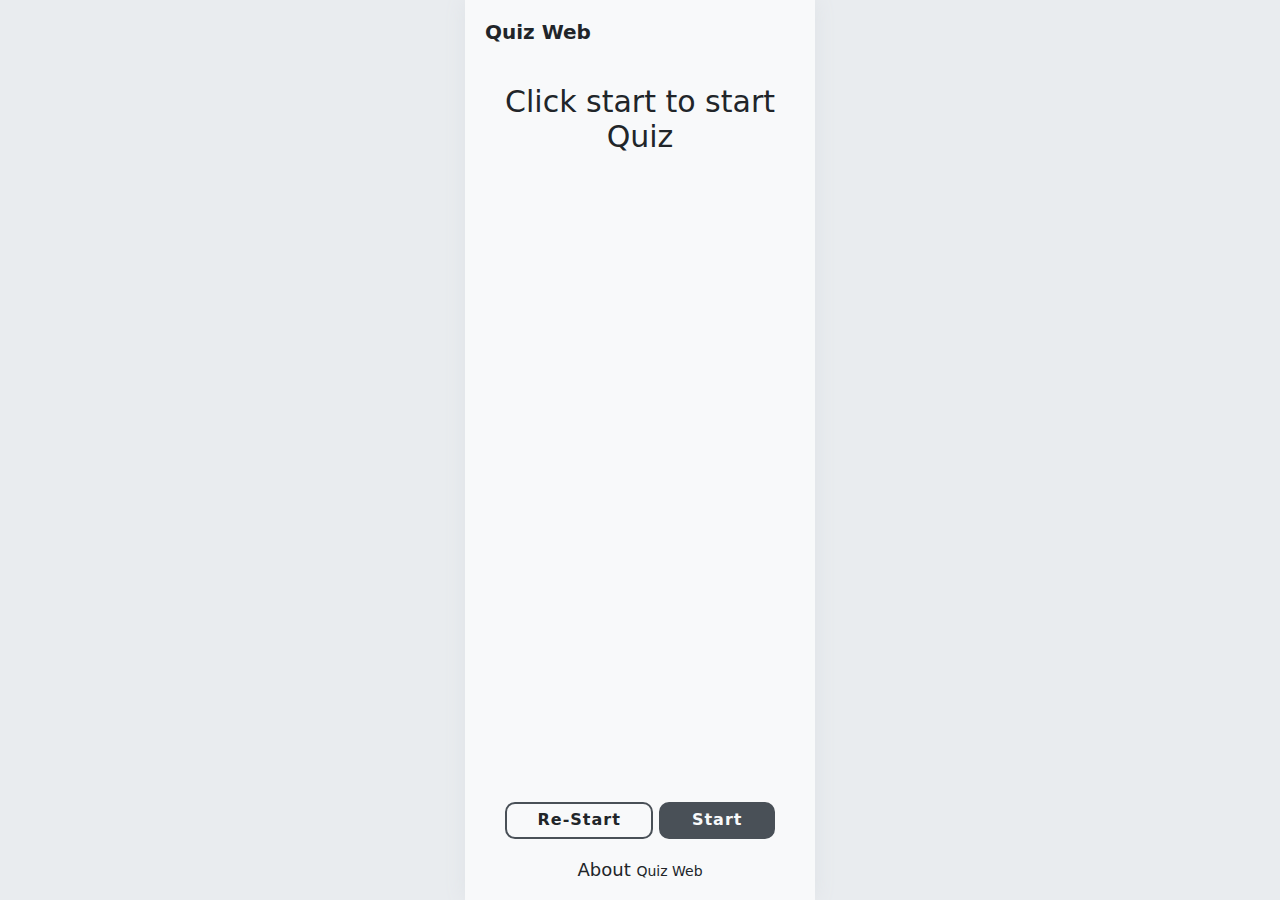
==== index.html @ 8c9b1e70 "Merge pull request #20 from Darkking1098/main" ====
<!DOCTYPE html>
<html lang="en" data-theme="light">

<head>
    <meta charset="UTF-8">
    <meta http-equiv="X-UA-Compatible" content="IE=edge">
    <meta name="viewport" content="width=device-width, initial-scale=1.0">
    <title>Document</title>
<style>
    html {
        --system_font: system-ui, -apple-system;
        font-size: 62.5%;
        height: 100%;
        font-family: var(--system_font);
    }

    * {
        margin: 0;
        padding: 0;
        box-sizing: border-box;
        font-family: inherit;
    }

    img {
        object-fit: cover;
    }

    img,
    canvas {
        display: block;
    }

    body {
        display: flex;
        flex-direction: column;
        min-height: 100%;
        background: var(--primary);
        font-size: 1.6rem;
    }

    body>main {
        flex-grow: 1;
    }

    a {
        text-decoration: none;
        color: inherit;
    }

    h1 {
        font-weight: 500;
        font-size: max(32px, calc(1.9em + 0.6vw));
    }

    h2 {
        font-weight: 500;
        font-size: max(26px, calc(1.6em + 0.4vw));
    }

    h3 {
        font-weight: 500;
        font-size: max(22px, calc(1.3em + 0.3vw));
    }

    h4 {
        font-weight: 500;
        font-size: max(18px, calc(1.1em + 0.2vw));
    }

    h5 {
        font-weight: 500;
        font-size: 1em;
    }

    h6 {
        font-weight: 500;
        font-size: 14px;
    }

    .rflex {
        display: flex;
        flex-direction: row;
    }

    .rflexw {
        display: flex;
        flex-direction: row;
        flex-wrap: wrap;
    }

    .rflexr {
        display: flex;
        flex-direction: row-reverse;
    }

    .rflexrw {
        display: flex;
        flex-direction: row-reverse;
    }

    .cflex {
        display: flex;
        flex-direction: column;
    }

    .cflexw {
        display: flex;
        flex-direction: column;
    }

    .cflexr {
        flex-direction: column-reverse;
    }

    .cflexrw {
        flex-direction: column-reverse;
    }

    .jcs {
        justify-content: start;
    }

    .jce {
        justify-content: end;
    }

    .jcc {
        justify-content: center;
    }

    .jcsb {
        justify-content: space-between;
    }

    .jcsa {
        justify-content: space-around;
    }

    .jcse {
        justify-content: space-evenly;
    }

    .ais {
        align-items: start;
    }

    .aie {
        align-items: end;
    }

    .aic {
        align-items: center;
    }

    .ass {
        align-self: start;
    }

    .ase {
        align-self: end;
    }

    .asc {
        align-self: center;
    }

    .asst {
        align-self: stretch;
    }

    .pos-abs {
        position: absolute;
    }

    .pos-rel {
        position: relative;
    }

    .pos-fix {
        position: fixed;
    }

    .pos-sti {
        position: sticky;
    }

    .btn {
        position: relative;
        font-size: 1.6rem;
        line-height: 1.3;
        text-transform: capitalize;
        letter-spacing: 1px;
        font-weight: 600;
        cursor: pointer;
        padding: 6px 24px;
        border: 3px solid transparent;
        background: none;
        user-select: none;
        outline: none;
    }

    :root {
        --primary: rgba(233, 236, 239, 1);
        --secondary: rgba(248, 249, 250, 1);
        --prime_text: rgba(33, 37, 41, 1);
        --sec_text: rgba(73, 80, 87, 1);
        --panel_shadow: rgba(222, 226, 230, 1);
    }

    :root[data-theme="dark"] {
        --primary: rgba(33, 37, 41, 1);
        --secondary: rgba(52, 58, 64, 1);
        --prime_text: #dee2e6;
        --sec_text: #616a74;
        --panel_shadow: rgba(33, 37, 41, 1);
    }

    body {
        align-items: center;
        justify-content: center;
    }

    main {
        display: flex;
        flex-direction: column;
        height: 100%;
        width: min(350px, 100%);
        box-shadow: 0 0 20px 0 var(--panel_shadow);
        padding: 20px;
        background: var(--secondary);
        color: var(--prime_text);
    }

    main .header .brand {
        font-size: 2rem;
        font-weight: 600;
    }

    main .footer .btn_group {
        display: flex;
        flex-direction: row;
        margin-bottom: 20px;
        padding-inline: 20px;
    }

    main .footer .btn_group .btn {
        flex-grow: 1;
        color: var(--prime_text);
        border-radius: 10px;
        border: 2px solid var(--sec_text);
        transition: all 0.4s;
    }

    main .footer .btn_group .btn.full {
        color: var(--secondary);
        background: var(--sec_text);
    }

    main .footer .btn_group .btn.full:hover {
        color: var(--primary);
        background: var(--prime_text);
    }

    main .footer .btn_group .btn:not(:first-child) {
        margin-left: 6px;
    }

    main .footer .btn_group .btn:hover {
        color: var(--secondary);
        background: var(--sec_text);
    }

    main .footer h6 {
        text-align: center;
    }

    main .footer h6 .brand {
        font-size: 1.8rem;
    }

    main .container {
        flex-grow: 1;
        padding: 40px 20px;
    }

    main .container #intro {
        font-size: 3rem;
        text-align: center;
        margin-block: auto;
    }

    main .container #intro.hide {
        display: none;
    }

    main .container #question {
        padding-block: 30px;
    }

    main .container #answers .answer {
        font-weight: 600;
        padding: 10px 20px;
        background: var(--primary);
        margin-block: 8px;
        border-radius: 7px;
        transition: all 0.4s;
        outline: 3px solid rgba(45, 143, 0, 0.01);
    }

    main .container #answers .answer:hover {
        color: var(--primary);
        background: var(--sec_text);
        cursor: pointer;
    }

    main .container #answers .answer.active {
        color: var(--primary);
        background: var(--sec_text);
    }

    main .container #answers .answer.wrong {
        background: rgba(231, 2, 2, 1);
        outline: 3px solid rgba(231, 2, 2, 0.5);
    }

    main .container #answers .answer.right {
        color: var(--primary);
        background: rgba(45, 143, 0, 1);
        outline: 3px solid rgba(45, 143, 0, 0.5);
    }
</style>
</head>

<body>
    <main>
        <div class="header">
            <a class="brand" href="">Quiz Web</a>
        </div>
        <div class="container">
            <h1 id="intro">
                Click start to start Quiz
            </h1>
            <div id="question">
            </div>
            <div id="answers">
            </div>
        </div>
        <div class="footer">
            <div class="btn_group">
                <button id="restart" class="btn">Re-start</button>
                <button id="start" class="btn full">Start</button>
            </div>
            <h6><a class="brand" href="">About </a>Quiz Web</h6>
        </div>
    </main>
    <script src="./js/grapple.js"></script>
    <script>
        let score = 0;
            let qn = 0;
            const restart = $("#restart");
            const start = $("#start");
            const questions = [
                {
                    question: "What is the capital of France?",
                    answers: ["Paris", "Madrid", "Rome"],
                    correctAnswer: "Paris",
                },
                {
                    question: "What is the largest planet in our solar system?",
                    answers: ["Jupiter", "Saturn", "Neptune"],
                    correctAnswer: "Jupiter",
                },
                {
                    question: "What is the smallest country in the world?",
                    answers: ["Monaco", "Vatican City", "San Marino"],
                    correctAnswer: "Vatican City",
                },
                {
                    question: "Where is MMDU located in India?",
                    answers: ["Chandigah", "Delhi", "Mullana"],
                    correctAnswer: "Mullana",
                },
                {
                    question: "What is the full meaning of BCA as a course in MMDU?",
                    answers: [
                        "Bachelor of Computer Applications",
                        "Bachelor of Cardiac Arrest",
                        "Bachelor of Computer Science",
                    ],
                    correctAnswer: "Bachelor of Computer Applications",
                },
                {
                    question: "Who is the head of the BCA department?",
                    answers: ["Vivek Bhatnagar", "Gautam Kumar", "Dr Rattan"],
                    correctAnswer: "Vivek Bhatnagar",
                },
            ];

            restart.onclick = startQuiz;
            start.onclick = startQuiz;

            function startQuiz() {
                score = 0;
                qn = 0;
                $("#intro").addClass("hide");
                show_question();
            }
            function show_question() {
                $("#question").innerText = questions[qn]["question"];
                $("#answers").innerHTML = "";
                questions[qn]["answers"].forEach((element) => {
                    $("#answers").append(
                        `<div class="answer" onclick="answer(this)">${element}</div>`
                    );
                });
            }
            function answer(node) {
                let answer = node.innerText;
                node.addClass("active");
                if (answer == questions[qn]["correctAnswer"]) {
                    score++;
                    node.addClass("right");
                } else {
                    node.addClass("wrong");
                }
                qn++;
                setTimeout(() => {
                    if (qn == questions.length) {
                        $("#question").innerText = "";
                        $("#answers").innerHTML = "";
                        $("#intro").innerText = score + "/" + qn + "\nCorrect";
                        $("#intro").removeClass("hide");
                    } else {
                        show_question();
                    }
                }, 1000);
            }
    </script>
</body>

</html>
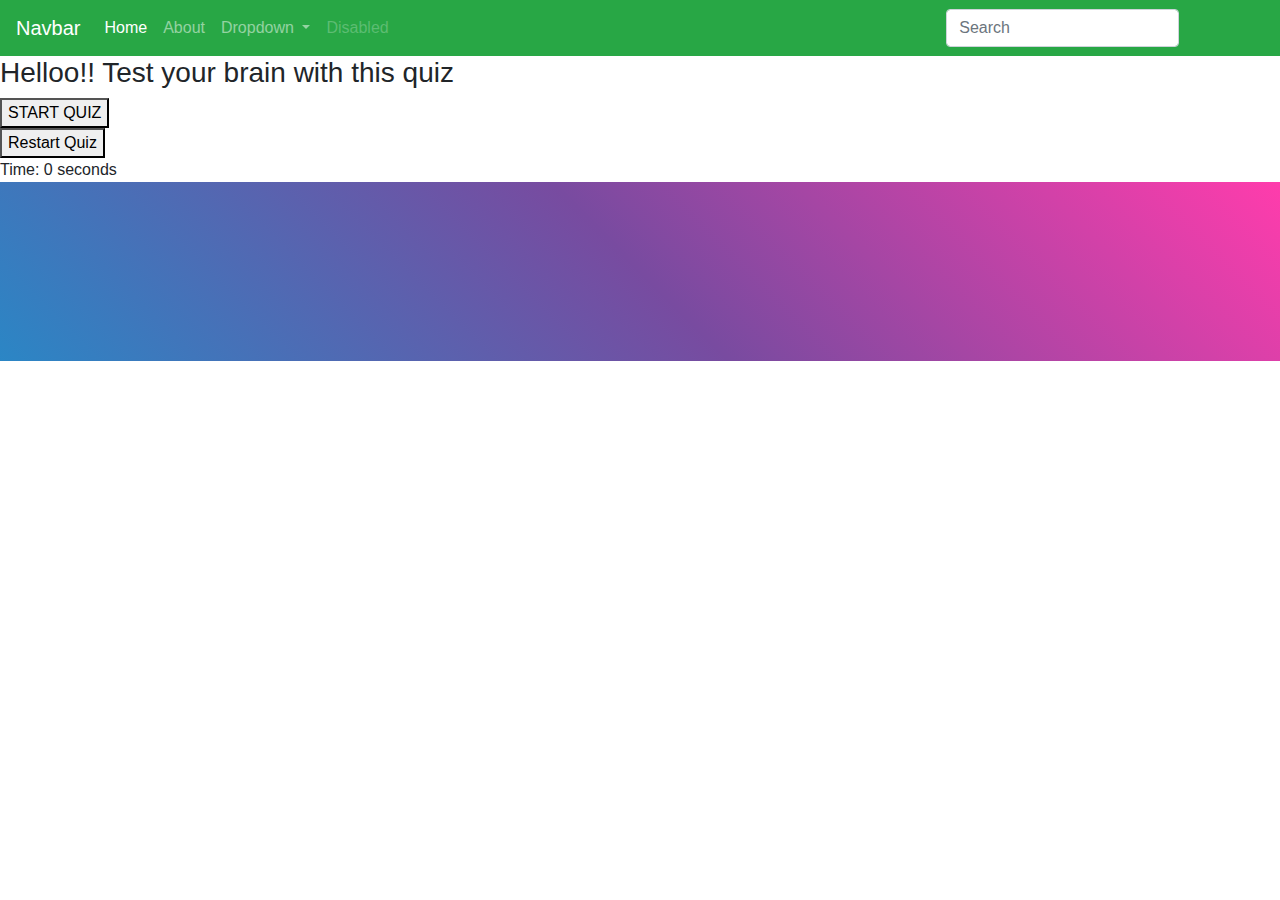
==== commit 61c78a42: "reverted to previous version" ====
--- a/index.html
+++ b/index.html
@@ -1,441 +1,166 @@
 <!DOCTYPE html>
-<html lang="en" data-theme="light">
-
+<html>
+  <head>
+    <meta charset="UTF-8">
+    <meta name="viewport" content="width=device-width, initial-scale=1.0">
+    <title>Quiz-Application</title>
+    <!-- Vanila CSS Link -->
+    <link rel="stylesheet" href="./assets/quiz.css">
+    <!-- Bootstrap CSS link -->
+    <link rel="stylesheet" href="https://cdn.jsdelivr.net/npm/bootstrap@4.0.0/dist/css/bootstrap.min.css" integrity="sha384-Gn5384xqQ1aoWXA+058RXPxPg6fy4IWvTNh0E263XmFcJlSAwiGgFAW/dAiS6JXm" crossorigin="anonymous">
+    <!-- css for footer -->
+    <link rel="stylesheet" href="https://stackpath.bootstrapcdn.com/bootstrap/4.5.2/css/bootstrap.min.css">
+ 
 <head>
-    <meta charset="UTF-8">
-    <meta http-equiv="X-UA-Compatible" content="IE=edge">
-    <meta name="viewport" content="width=device-width, initial-scale=1.0">
-    <title>Document</title>
-<style>
-    html {
-        --system_font: system-ui, -apple-system;
-        font-size: 62.5%;
-        height: 100%;
-        font-family: var(--system_font);
-    }
-
-    * {
-        margin: 0;
-        padding: 0;
-        box-sizing: border-box;
-        font-family: inherit;
-    }
-
-    img {
-        object-fit: cover;
-    }
-
-    img,
-    canvas {
-        display: block;
-    }
-
-    body {
-        display: flex;
-        flex-direction: column;
-        min-height: 100%;
-        background: var(--primary);
-        font-size: 1.6rem;
-    }
-
-    body>main {
-        flex-grow: 1;
-    }
-
-    a {
-        text-decoration: none;
-        color: inherit;
-    }
-
-    h1 {
-        font-weight: 500;
-        font-size: max(32px, calc(1.9em + 0.6vw));
-    }
-
-    h2 {
-        font-weight: 500;
-        font-size: max(26px, calc(1.6em + 0.4vw));
-    }
-
-    h3 {
-        font-weight: 500;
-        font-size: max(22px, calc(1.3em + 0.3vw));
-    }
-
-    h4 {
-        font-weight: 500;
-        font-size: max(18px, calc(1.1em + 0.2vw));
-    }
-
-    h5 {
-        font-weight: 500;
-        font-size: 1em;
-    }
-
-    h6 {
-        font-weight: 500;
-        font-size: 14px;
-    }
-
-    .rflex {
-        display: flex;
-        flex-direction: row;
-    }
-
-    .rflexw {
-        display: flex;
-        flex-direction: row;
-        flex-wrap: wrap;
-    }
-
-    .rflexr {
-        display: flex;
-        flex-direction: row-reverse;
-    }
-
-    .rflexrw {
-        display: flex;
-        flex-direction: row-reverse;
-    }
-
-    .cflex {
-        display: flex;
-        flex-direction: column;
-    }
-
-    .cflexw {
-        display: flex;
-        flex-direction: column;
-    }
-
-    .cflexr {
-        flex-direction: column-reverse;
-    }
-
-    .cflexrw {
-        flex-direction: column-reverse;
-    }
-
-    .jcs {
-        justify-content: start;
-    }
-
-    .jce {
-        justify-content: end;
-    }
-
-    .jcc {
-        justify-content: center;
-    }
-
-    .jcsb {
-        justify-content: space-between;
-    }
-
-    .jcsa {
-        justify-content: space-around;
-    }
-
-    .jcse {
-        justify-content: space-evenly;
-    }
-
-    .ais {
-        align-items: start;
-    }
-
-    .aie {
-        align-items: end;
-    }
-
-    .aic {
-        align-items: center;
-    }
-
-    .ass {
-        align-self: start;
-    }
-
-    .ase {
-        align-self: end;
-    }
-
-    .asc {
-        align-self: center;
-    }
-
-    .asst {
-        align-self: stretch;
-    }
-
-    .pos-abs {
-        position: absolute;
-    }
-
-    .pos-rel {
-        position: relative;
-    }
-
-    .pos-fix {
-        position: fixed;
-    }
-
-    .pos-sti {
-        position: sticky;
-    }
-
-    .btn {
-        position: relative;
-        font-size: 1.6rem;
-        line-height: 1.3;
-        text-transform: capitalize;
-        letter-spacing: 1px;
-        font-weight: 600;
-        cursor: pointer;
-        padding: 6px 24px;
-        border: 3px solid transparent;
-        background: none;
-        user-select: none;
-        outline: none;
-    }
-
-    :root {
-        --primary: rgba(233, 236, 239, 1);
-        --secondary: rgba(248, 249, 250, 1);
-        --prime_text: rgba(33, 37, 41, 1);
-        --sec_text: rgba(73, 80, 87, 1);
-        --panel_shadow: rgba(222, 226, 230, 1);
-    }
-
-    :root[data-theme="dark"] {
-        --primary: rgba(33, 37, 41, 1);
-        --secondary: rgba(52, 58, 64, 1);
-        --prime_text: #dee2e6;
-        --sec_text: #616a74;
-        --panel_shadow: rgba(33, 37, 41, 1);
-    }
-
-    body {
-        align-items: center;
-        justify-content: center;
-    }
-
-    main {
-        display: flex;
-        flex-direction: column;
-        height: 100%;
-        width: min(350px, 100%);
-        box-shadow: 0 0 20px 0 var(--panel_shadow);
-        padding: 20px;
-        background: var(--secondary);
-        color: var(--prime_text);
-    }
-
-    main .header .brand {
-        font-size: 2rem;
-        font-weight: 600;
-    }
-
-    main .footer .btn_group {
-        display: flex;
-        flex-direction: row;
-        margin-bottom: 20px;
-        padding-inline: 20px;
-    }
-
-    main .footer .btn_group .btn {
-        flex-grow: 1;
-        color: var(--prime_text);
-        border-radius: 10px;
-        border: 2px solid var(--sec_text);
-        transition: all 0.4s;
-    }
-
-    main .footer .btn_group .btn.full {
-        color: var(--secondary);
-        background: var(--sec_text);
-    }
-
-    main .footer .btn_group .btn.full:hover {
-        color: var(--primary);
-        background: var(--prime_text);
-    }
-
-    main .footer .btn_group .btn:not(:first-child) {
-        margin-left: 6px;
-    }
-
-    main .footer .btn_group .btn:hover {
-        color: var(--secondary);
-        background: var(--sec_text);
-    }
-
-    main .footer h6 {
-        text-align: center;
-    }
-
-    main .footer h6 .brand {
-        font-size: 1.8rem;
-    }
-
-    main .container {
-        flex-grow: 1;
-        padding: 40px 20px;
-    }
-
-    main .container #intro {
-        font-size: 3rem;
-        text-align: center;
-        margin-block: auto;
-    }
-
-    main .container #intro.hide {
-        display: none;
-    }
-
-    main .container #question {
-        padding-block: 30px;
-    }
-
-    main .container #answers .answer {
-        font-weight: 600;
-        padding: 10px 20px;
-        background: var(--primary);
-        margin-block: 8px;
-        border-radius: 7px;
-        transition: all 0.4s;
-        outline: 3px solid rgba(45, 143, 0, 0.01);
-    }
-
-    main .container #answers .answer:hover {
-        color: var(--primary);
-        background: var(--sec_text);
-        cursor: pointer;
-    }
-
-    main .container #answers .answer.active {
-        color: var(--primary);
-        background: var(--sec_text);
-    }
-
-    main .container #answers .answer.wrong {
-        background: rgba(231, 2, 2, 1);
-        outline: 3px solid rgba(231, 2, 2, 0.5);
-    }
-
-    main .container #answers .answer.right {
-        color: var(--primary);
-        background: rgba(45, 143, 0, 1);
-        outline: 3px solid rgba(45, 143, 0, 0.5);
-    }
-</style>
+   <!-- javascript plugins for footer -->
+<script src="https://code.jquery.com/jquery-3.5.1.slim.min.js"></script>
+<script src="https://cdn.jsdelivr.net/npm/popper.js@1.16.1/dist/umd/popper.min.js"></script>
+<script src="https://stackpath.bootstrapcdn.com/bootstrap/4.5.2/js/bootstrap.min.js"></script>
 </head>
 
-<body>
-    <main>
-        <div class="header">
-            <a class="brand" href="">Quiz Web</a>
+  <body>
+    <header>
+      <!-- navbar -->
+        <nav class="navbar navbar-expand-lg navbar-dark bg-success">
+          <a class="navbar-brand" href="#">Navbar</a>
+          <button class="navbar-toggler" type="button" data-toggle="collapse" data-target="#navbarSupportedContent" aria-controls="navbarSupportedContent" aria-expanded="false" aria-label="Toggle navigation">
+            <span class="navbar-toggler-icon"></span>
+          </button>
+        
+          <div class="collapse navbar-collapse" id="navbarSupportedContent">
+            <ul class="navbar-nav mr-auto">
+              <li class="nav-item active">
+                <a class="nav-link" href="#">Home <span class="sr-only">(current)</span></a>
+              </li>
+              <li class="nav-item">
+                <a class="nav-link" href="./about.html">About</a>
+              </li>
+              <li class="nav-item dropdown">
+                <a class="nav-link dropdown-toggle" href="#" id="navbarDropdown" role="button" data-toggle="dropdown" aria-haspopup="true" aria-expanded="false">
+                  Dropdown
+                </a>
+                <div class="dropdown-menu" aria-labelledby="navbarDropdown">
+                  <a class="dropdown-item" href="#">Action</a>
+                  <a class="dropdown-item" href="#">Another action</a>
+                  <div class="dropdown-divider"></div>
+                  <a class="dropdown-item" href="#">Something else here</a>
+                </div>
+              </li>
+              <li class="nav-item">
+                <a class="nav-link disabled" href="#">Disabled</a>
+              </li>
+            </ul>
+            <form class="form-inline my-2 my-lg-0">
+              <input class="form-control mr-sm-2" type="search" placeholder="Search" aria-label="Search">
+              <button class="btn btn-outline-success my-2 my-sm-0" type="submit">Search</button>
+            </form>
+          </div>
+        </nav>
         </div>
-        <div class="container">
-            <h1 id="intro">
-                Click start to start Quiz
-            </h1>
-            <div id="question">
+      
+    </header>
+    
+    <h3 id="welcome-message">Helloo!! Test your brain with this quiz</h3>
+
+    
+
+    <!-- Inserting the link container -->
+    <div id="quiz-container"></div>
+
+    <!-- Start Quiz Button -->
+    <button id="start-quiz-button">START QUIZ</button>
+
+    <!-- Adding Restart Button -->
+    <div>
+      <button id="restart-button">Restart Quiz</button>
+    </div>
+
+    <!-- Adding a timer to quiz -->
+    <div id="timer">Time: <span id="time-remaining">0</span> seconds</div>
+
+    <!-- vanila javascript Link -->
+    <script src="./assets/quiz.js"></script>
+    <!-- Bootstrap Javascript, Jquery and popper.js Link -->
+    
+  
+    <!--Structuring the footer -->
+      <div>
+        <footer class="bg-dark-1">
+          <section id="footer" class="py-5">
+          
+            <div class="container text-center">
+              <a href="#" class="twitter"></a>
+              <a href="linkedin.com/in/damiennsoh" class="linkedin"></a>
+              <a href="https://www.facebook.com/damien.nsoh.5" class="facebook"></a>
+              <a href="#" class="skype"></a>
+              <a href="#" class="flickr"></a>
+              <!-- <h6 class="m-0 mt-4 text-center text-white text-capitalize">Copyright &copy; 2020 designed by W3schoolweb</h6> -->
             </div>
-            <div id="answers">
-            </div>
-        </div>
-        <div class="footer">
-            <div class="btn_group">
-                <button id="restart" class="btn">Re-start</button>
-                <button id="start" class="btn full">Start</button>
-            </div>
-            <h6><a class="brand" href="">About </a>Quiz Web</h6>
-        </div>
-    </main>
-    <script src="./js/grapple.js"></script>
-    <script>
-        let score = 0;
-            let qn = 0;
-            const restart = $("#restart");
-            const start = $("#start");
-            const questions = [
-                {
-                    question: "What is the capital of France?",
-                    answers: ["Paris", "Madrid", "Rome"],
-                    correctAnswer: "Paris",
-                },
-                {
-                    question: "What is the largest planet in our solar system?",
-                    answers: ["Jupiter", "Saturn", "Neptune"],
-                    correctAnswer: "Jupiter",
-                },
-                {
-                    question: "What is the smallest country in the world?",
-                    answers: ["Monaco", "Vatican City", "San Marino"],
-                    correctAnswer: "Vatican City",
-                },
-                {
-                    question: "Where is MMDU located in India?",
-                    answers: ["Chandigah", "Delhi", "Mullana"],
-                    correctAnswer: "Mullana",
-                },
-                {
-                    question: "What is the full meaning of BCA as a course in MMDU?",
-                    answers: [
-                        "Bachelor of Computer Applications",
-                        "Bachelor of Cardiac Arrest",
-                        "Bachelor of Computer Science",
-                    ],
-                    correctAnswer: "Bachelor of Computer Applications",
-                },
-                {
-                    question: "Who is the head of the BCA department?",
-                    answers: ["Vivek Bhatnagar", "Gautam Kumar", "Dr Rattan"],
-                    correctAnswer: "Vivek Bhatnagar",
-                },
-            ];
+            </section>
+          
+      </div>
 
-            restart.onclick = startQuiz;
-            start.onclick = startQuiz;
+      <!-- styling the footer -->
+      <style>
+        #footer .twitter {
+          background-image: url(http://manstyle.coralixthemes.com/dark/img/dark/icons/footer-icons.png);
+          background-repeat: no-repeat;
+          background-position: 0 0;
+        }
+        #footer .linkedin {
+          background-image: url(http://manstyle.coralixthemes.com/dark/img/dark/icons/footer-icons.png);
+          background-repeat: no-repeat;
+          background-position: -78px 0;
+        }
+        #footer .facebook {
+          background-image: url(http://manstyle.coralixthemes.com/dark/img/dark/icons/footer-icons.png);
+          background-repeat: no-repeat;
+          background-position: -233px 0;
+        }
+        #footer .skype {
+          background-image: url(http://manstyle.coralixthemes.com/dark/img/dark/icons/footer-icons.png);
+          background-repeat: no-repeat;
+          background-position: -156px 0;
+        }
+        #footer .flickr {
+          background-image: url(http://manstyle.coralixthemes.com/dark/img/dark/icons/footer-icons.png);
+          background-repeat: no-repeat;
+          background-position: -310px 0;
+        }
+        #footer a {
+          height: 56px;
+          width: 56px;
+          display: inline-block;
+          margin: 10px;
+          
+        }
+        #footer a:hover {
+          transition: all 0.3s ease-out;
+          -webkit-transition: all 0.3s ease-out;
+        }
+        #footer .twitter:hover {
+          background-position: 0 -56px;
+        }
+        #footer .facebook:hover {
+          background-position: -233px -56px;
+        }
+        #footer .skype:hover {
+          background-position: -156px -56px;
+        }
+        #footer .linkedin:hover {
+          background-position: -78px -56px;
+        }
+        #footer .flickr:hover {
+          background-position: -310px -56px;
+        }
+        .bg-dark-1{
+          background-color: #FF3CAC;
+        background-image: linear-gradient(225deg, #FF3CAC 0%, #784BA0 50%, #2B86C5 100%);
+        }
+          </style>
+        
+      </footer>
 
-            function startQuiz() {
-                score = 0;
-                qn = 0;
-                $("#intro").addClass("hide");
-                show_question();
-            }
-            function show_question() {
-                $("#question").innerText = questions[qn]["question"];
-                $("#answers").innerHTML = "";
-                questions[qn]["answers"].forEach((element) => {
-                    $("#answers").append(
-                        `<div class="answer" onclick="answer(this)">${element}</div>`
-                    );
-                });
-            }
-            function answer(node) {
-                let answer = node.innerText;
-                node.addClass("active");
-                if (answer == questions[qn]["correctAnswer"]) {
-                    score++;
-                    node.addClass("right");
-                } else {
-                    node.addClass("wrong");
-                }
-                qn++;
-                setTimeout(() => {
-                    if (qn == questions.length) {
-                        $("#question").innerText = "";
-                        $("#answers").innerHTML = "";
-                        $("#intro").innerText = score + "/" + qn + "\nCorrect";
-                        $("#intro").removeClass("hide");
-                    } else {
-                        show_question();
-                    }
-                }, 1000);
-            }
-    </script>
-</body>
-
+    
+  </body>
 </html>
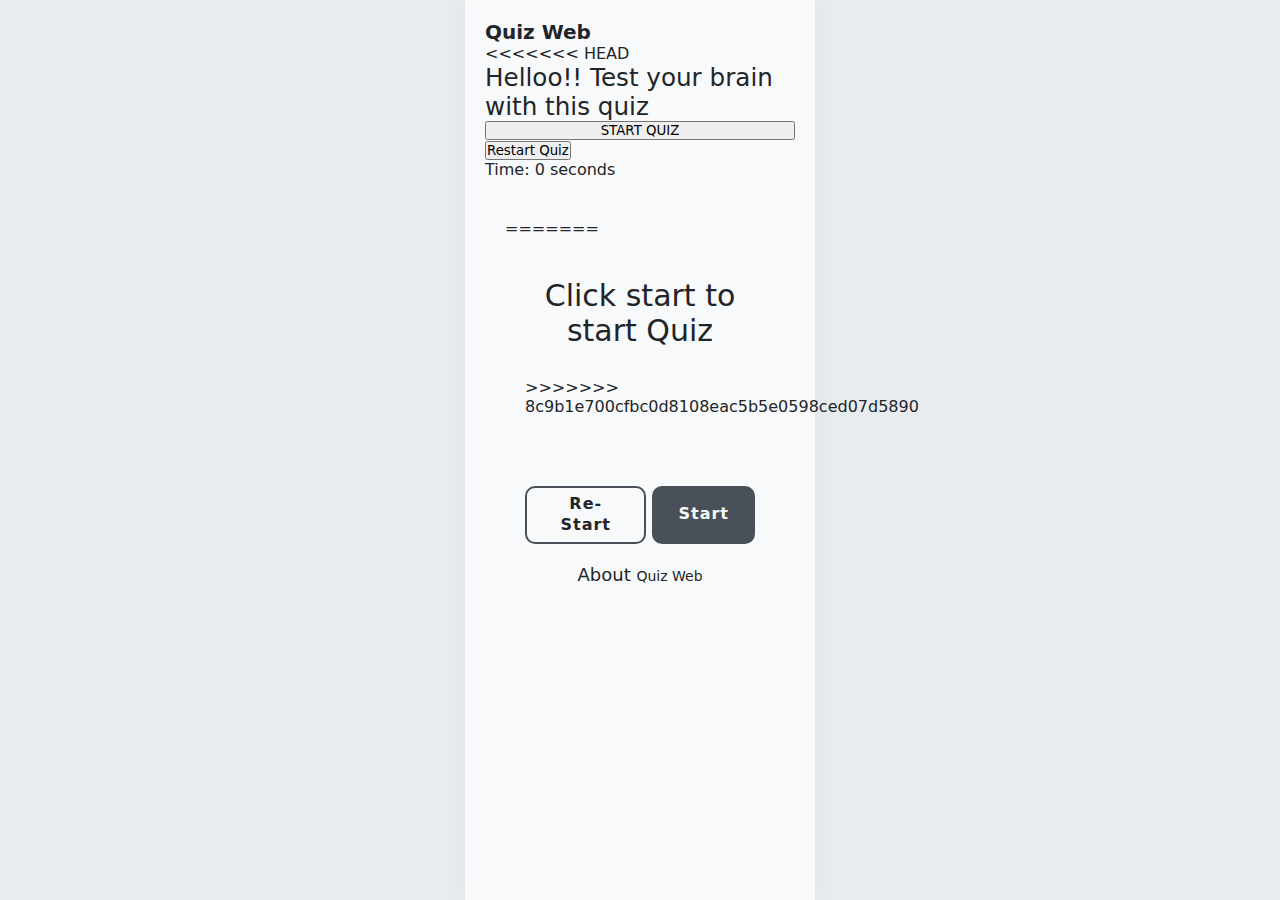
==== commit 48cb16eb: "updated the local repo" ====
--- a/index.html
+++ b/index.html
@@ -1,62 +1,342 @@
 <!DOCTYPE html>
-<html>
-  <head>
+<html lang="en" data-theme="light">
+
+<head>
     <meta charset="UTF-8">
+    <meta http-equiv="X-UA-Compatible" content="IE=edge">
     <meta name="viewport" content="width=device-width, initial-scale=1.0">
-    <title>Quiz-Application</title>
-    <!-- Vanila CSS Link -->
-    <link rel="stylesheet" href="./assets/quiz.css">
-    <!-- Bootstrap CSS link -->
-    <link rel="stylesheet" href="https://cdn.jsdelivr.net/npm/bootstrap@4.0.0/dist/css/bootstrap.min.css" integrity="sha384-Gn5384xqQ1aoWXA+058RXPxPg6fy4IWvTNh0E263XmFcJlSAwiGgFAW/dAiS6JXm" crossorigin="anonymous">
-    <!-- css for footer -->
-    <link rel="stylesheet" href="https://stackpath.bootstrapcdn.com/bootstrap/4.5.2/css/bootstrap.min.css">
- 
-<head>
-   <!-- javascript plugins for footer -->
-<script src="https://code.jquery.com/jquery-3.5.1.slim.min.js"></script>
-<script src="https://cdn.jsdelivr.net/npm/popper.js@1.16.1/dist/umd/popper.min.js"></script>
-<script src="https://stackpath.bootstrapcdn.com/bootstrap/4.5.2/js/bootstrap.min.js"></script>
+    <title>Document</title>
+<style>
+    html {
+        --system_font: system-ui, -apple-system;
+        font-size: 62.5%;
+        height: 100%;
+        font-family: var(--system_font);
+    }
+
+    * {
+        margin: 0;
+        padding: 0;
+        box-sizing: border-box;
+        font-family: inherit;
+    }
+
+    img {
+        object-fit: cover;
+    }
+
+    img,
+    canvas {
+        display: block;
+    }
+
+    body {
+        display: flex;
+        flex-direction: column;
+        min-height: 100%;
+        background: var(--primary);
+        font-size: 1.6rem;
+    }
+
+    body>main {
+        flex-grow: 1;
+    }
+
+    a {
+        text-decoration: none;
+        color: inherit;
+    }
+
+    h1 {
+        font-weight: 500;
+        font-size: max(32px, calc(1.9em + 0.6vw));
+    }
+
+    h2 {
+        font-weight: 500;
+        font-size: max(26px, calc(1.6em + 0.4vw));
+    }
+
+    h3 {
+        font-weight: 500;
+        font-size: max(22px, calc(1.3em + 0.3vw));
+    }
+
+    h4 {
+        font-weight: 500;
+        font-size: max(18px, calc(1.1em + 0.2vw));
+    }
+
+    h5 {
+        font-weight: 500;
+        font-size: 1em;
+    }
+
+    h6 {
+        font-weight: 500;
+        font-size: 14px;
+    }
+
+    .rflex {
+        display: flex;
+        flex-direction: row;
+    }
+
+    .rflexw {
+        display: flex;
+        flex-direction: row;
+        flex-wrap: wrap;
+    }
+
+    .rflexr {
+        display: flex;
+        flex-direction: row-reverse;
+    }
+
+    .rflexrw {
+        display: flex;
+        flex-direction: row-reverse;
+    }
+
+    .cflex {
+        display: flex;
+        flex-direction: column;
+    }
+
+    .cflexw {
+        display: flex;
+        flex-direction: column;
+    }
+
+    .cflexr {
+        flex-direction: column-reverse;
+    }
+
+    .cflexrw {
+        flex-direction: column-reverse;
+    }
+
+    .jcs {
+        justify-content: start;
+    }
+
+    .jce {
+        justify-content: end;
+    }
+
+    .jcc {
+        justify-content: center;
+    }
+
+    .jcsb {
+        justify-content: space-between;
+    }
+
+    .jcsa {
+        justify-content: space-around;
+    }
+
+    .jcse {
+        justify-content: space-evenly;
+    }
+
+    .ais {
+        align-items: start;
+    }
+
+    .aie {
+        align-items: end;
+    }
+
+    .aic {
+        align-items: center;
+    }
+
+    .ass {
+        align-self: start;
+    }
+
+    .ase {
+        align-self: end;
+    }
+
+    .asc {
+        align-self: center;
+    }
+
+    .asst {
+        align-self: stretch;
+    }
+
+    .pos-abs {
+        position: absolute;
+    }
+
+    .pos-rel {
+        position: relative;
+    }
+
+    .pos-fix {
+        position: fixed;
+    }
+
+    .pos-sti {
+        position: sticky;
+    }
+
+    .btn {
+        position: relative;
+        font-size: 1.6rem;
+        line-height: 1.3;
+        text-transform: capitalize;
+        letter-spacing: 1px;
+        font-weight: 600;
+        cursor: pointer;
+        padding: 6px 24px;
+        border: 3px solid transparent;
+        background: none;
+        user-select: none;
+        outline: none;
+    }
+
+    :root {
+        --primary: rgba(233, 236, 239, 1);
+        --secondary: rgba(248, 249, 250, 1);
+        --prime_text: rgba(33, 37, 41, 1);
+        --sec_text: rgba(73, 80, 87, 1);
+        --panel_shadow: rgba(222, 226, 230, 1);
+    }
+
+    :root[data-theme="dark"] {
+        --primary: rgba(33, 37, 41, 1);
+        --secondary: rgba(52, 58, 64, 1);
+        --prime_text: #dee2e6;
+        --sec_text: #616a74;
+        --panel_shadow: rgba(33, 37, 41, 1);
+    }
+
+    body {
+        align-items: center;
+        justify-content: center;
+    }
+
+    main {
+        display: flex;
+        flex-direction: column;
+        height: 100%;
+        width: min(350px, 100%);
+        box-shadow: 0 0 20px 0 var(--panel_shadow);
+        padding: 20px;
+        background: var(--secondary);
+        color: var(--prime_text);
+    }
+
+    main .header .brand {
+        font-size: 2rem;
+        font-weight: 600;
+    }
+
+    main .footer .btn_group {
+        display: flex;
+        flex-direction: row;
+        margin-bottom: 20px;
+        padding-inline: 20px;
+    }
+
+    main .footer .btn_group .btn {
+        flex-grow: 1;
+        color: var(--prime_text);
+        border-radius: 10px;
+        border: 2px solid var(--sec_text);
+        transition: all 0.4s;
+    }
+
+    main .footer .btn_group .btn.full {
+        color: var(--secondary);
+        background: var(--sec_text);
+    }
+
+    main .footer .btn_group .btn.full:hover {
+        color: var(--primary);
+        background: var(--prime_text);
+    }
+
+    main .footer .btn_group .btn:not(:first-child) {
+        margin-left: 6px;
+    }
+
+    main .footer .btn_group .btn:hover {
+        color: var(--secondary);
+        background: var(--sec_text);
+    }
+
+    main .footer h6 {
+        text-align: center;
+    }
+
+    main .footer h6 .brand {
+        font-size: 1.8rem;
+    }
+
+    main .container {
+        flex-grow: 1;
+        padding: 40px 20px;
+    }
+
+    main .container #intro {
+        font-size: 3rem;
+        text-align: center;
+        margin-block: auto;
+    }
+
+    main .container #intro.hide {
+        display: none;
+    }
+
+    main .container #question {
+        padding-block: 30px;
+    }
+
+    main .container #answers .answer {
+        font-weight: 600;
+        padding: 10px 20px;
+        background: var(--primary);
+        margin-block: 8px;
+        border-radius: 7px;
+        transition: all 0.4s;
+        outline: 3px solid rgba(45, 143, 0, 0.01);
+    }
+
+    main .container #answers .answer:hover {
+        color: var(--primary);
+        background: var(--sec_text);
+        cursor: pointer;
+    }
+
+    main .container #answers .answer.active {
+        color: var(--primary);
+        background: var(--sec_text);
+    }
+
+    main .container #answers .answer.wrong {
+        background: rgba(231, 2, 2, 1);
+        outline: 3px solid rgba(231, 2, 2, 0.5);
+    }
+
+    main .container #answers .answer.right {
+        color: var(--primary);
+        background: rgba(45, 143, 0, 1);
+        outline: 3px solid rgba(45, 143, 0, 0.5);
+    }
+</style>
 </head>
 
-  <body>
-    <header>
-      <!-- navbar -->
-        <nav class="navbar navbar-expand-lg navbar-dark bg-success">
-          <a class="navbar-brand" href="#">Navbar</a>
-          <button class="navbar-toggler" type="button" data-toggle="collapse" data-target="#navbarSupportedContent" aria-controls="navbarSupportedContent" aria-expanded="false" aria-label="Toggle navigation">
-            <span class="navbar-toggler-icon"></span>
-          </button>
-        
-          <div class="collapse navbar-collapse" id="navbarSupportedContent">
-            <ul class="navbar-nav mr-auto">
-              <li class="nav-item active">
-                <a class="nav-link" href="#">Home <span class="sr-only">(current)</span></a>
-              </li>
-              <li class="nav-item">
-                <a class="nav-link" href="./about.html">About</a>
-              </li>
-              <li class="nav-item dropdown">
-                <a class="nav-link dropdown-toggle" href="#" id="navbarDropdown" role="button" data-toggle="dropdown" aria-haspopup="true" aria-expanded="false">
-                  Dropdown
-                </a>
-                <div class="dropdown-menu" aria-labelledby="navbarDropdown">
-                  <a class="dropdown-item" href="#">Action</a>
-                  <a class="dropdown-item" href="#">Another action</a>
-                  <div class="dropdown-divider"></div>
-                  <a class="dropdown-item" href="#">Something else here</a>
-                </div>
-              </li>
-              <li class="nav-item">
-                <a class="nav-link disabled" href="#">Disabled</a>
-              </li>
-            </ul>
-            <form class="form-inline my-2 my-lg-0">
-              <input class="form-control mr-sm-2" type="search" placeholder="Search" aria-label="Search">
-              <button class="btn btn-outline-success my-2 my-sm-0" type="submit">Search</button>
-            </form>
-          </div>
-        </nav>
+<body>
+    <main>
+        <div class="header">
+            <a class="brand" href="">Quiz Web</a>
         </div>
+<<<<<<< HEAD
       
     </header>
     
@@ -95,72 +375,108 @@
               <a href="#" class="skype"></a>
               <a href="#" class="flickr"></a>
               <!-- <h6 class="m-0 mt-4 text-center text-white text-capitalize">Copyright &copy; 2020 designed by W3schoolweb</h6> -->
+=======
+        <div class="container">
+            <h1 id="intro">
+                Click start to start Quiz
+            </h1>
+            <div id="question">
+>>>>>>> 8c9b1e700cfbc0d8108eac5b5e0598ced07d5890
             </div>
-            </section>
-          
-      </div>
-
-      <!-- styling the footer -->
-      <style>
-        #footer .twitter {
-          background-image: url(http://manstyle.coralixthemes.com/dark/img/dark/icons/footer-icons.png);
-          background-repeat: no-repeat;
-          background-position: 0 0;
-        }
-        #footer .linkedin {
-          background-image: url(http://manstyle.coralixthemes.com/dark/img/dark/icons/footer-icons.png);
-          background-repeat: no-repeat;
-          background-position: -78px 0;
-        }
-        #footer .facebook {
-          background-image: url(http://manstyle.coralixthemes.com/dark/img/dark/icons/footer-icons.png);
-          background-repeat: no-repeat;
-          background-position: -233px 0;
-        }
-        #footer .skype {
-          background-image: url(http://manstyle.coralixthemes.com/dark/img/dark/icons/footer-icons.png);
-          background-repeat: no-repeat;
-          background-position: -156px 0;
-        }
-        #footer .flickr {
-          background-image: url(http://manstyle.coralixthemes.com/dark/img/dark/icons/footer-icons.png);
-          background-repeat: no-repeat;
-          background-position: -310px 0;
-        }
-        #footer a {
-          height: 56px;
-          width: 56px;
-          display: inline-block;
-          margin: 10px;
-          
-        }
-        #footer a:hover {
-          transition: all 0.3s ease-out;
-          -webkit-transition: all 0.3s ease-out;
-        }
-        #footer .twitter:hover {
-          background-position: 0 -56px;
-        }
-        #footer .facebook:hover {
-          background-position: -233px -56px;
-        }
-        #footer .skype:hover {
-          background-position: -156px -56px;
-        }
-        #footer .linkedin:hover {
-          background-position: -78px -56px;
-        }
-        #footer .flickr:hover {
-          background-position: -310px -56px;
-        }
-        .bg-dark-1{
-          background-color: #FF3CAC;
-        background-image: linear-gradient(225deg, #FF3CAC 0%, #784BA0 50%, #2B86C5 100%);
-        }
-          </style>
-        
-      </footer>
-
-    
-  </body>
+            <div id="answers">
+            </div>
+        </div>
+        <div class="footer">
+            <div class="btn_group">
+                <button id="restart" class="btn">Re-start</button>
+                <button id="start" class="btn full">Start</button>
+            </div>
+            <h6><a class="brand" href="">About </a>Quiz Web</h6>
+        </div>
+    </main>
+    <script src="./js/grapple.js"></script>
+    <script>
+        let score = 0;
+            let qn = 0;
+            const restart = $("#restart");
+            const start = $("#start");
+            const questions = [
+                {
+                    question: "What is the capital of France?",
+                    answers: ["Paris", "Madrid", "Rome"],
+                    correctAnswer: "Paris",
+                },
+                {
+                    question: "What is the largest planet in our solar system?",
+                    answers: ["Jupiter", "Saturn", "Neptune"],
+                    correctAnswer: "Jupiter",
+                },
+                {
+                    question: "What is the smallest country in the world?",
+                    answers: ["Monaco", "Vatican City", "San Marino"],
+                    correctAnswer: "Vatican City",
+                },
+                {
+                    question: "Where is MMDU located in India?",
+                    answers: ["Chandigah", "Delhi", "Mullana"],
+                    correctAnswer: "Mullana",
+                },
+                {
+                    question: "What is the full meaning of BCA as a course in MMDU?",
+                    answers: [
+                        "Bachelor of Computer Applications",
+                        "Bachelor of Cardiac Arrest",
+                        "Bachelor of Computer Science",
+                    ],
+                    correctAnswer: "Bachelor of Computer Applications",
+                },
+                {
+                    question: "Who is the head of the BCA department?",
+                    answers: ["Vivek Bhatnagar", "Gautam Kumar", "Dr Rattan"],
+                    correctAnswer: "Vivek Bhatnagar",
+                },
+            ];
+
+            restart.onclick = startQuiz;
+            start.onclick = startQuiz;
+
+            function startQuiz() {
+                score = 0;
+                qn = 0;
+                $("#intro").addClass("hide");
+                show_question();
+            }
+            function show_question() {
+                $("#question").innerText = questions[qn]["question"];
+                $("#answers").innerHTML = "";
+                questions[qn]["answers"].forEach((element) => {
+                    $("#answers").append(
+                        `<div class="answer" onclick="answer(this)">${element}</div>`
+                    );
+                });
+            }
+            function answer(node) {
+                let answer = node.innerText;
+                node.addClass("active");
+                if (answer == questions[qn]["correctAnswer"]) {
+                    score++;
+                    node.addClass("right");
+                } else {
+                    node.addClass("wrong");
+                }
+                qn++;
+                setTimeout(() => {
+                    if (qn == questions.length) {
+                        $("#question").innerText = "";
+                        $("#answers").innerHTML = "";
+                        $("#intro").innerText = score + "/" + qn + "\nCorrect";
+                        $("#intro").removeClass("hide");
+                    } else {
+                        show_question();
+                    }
+                }, 1000);
+            }
+    </script>
+</body>
+
 </html>
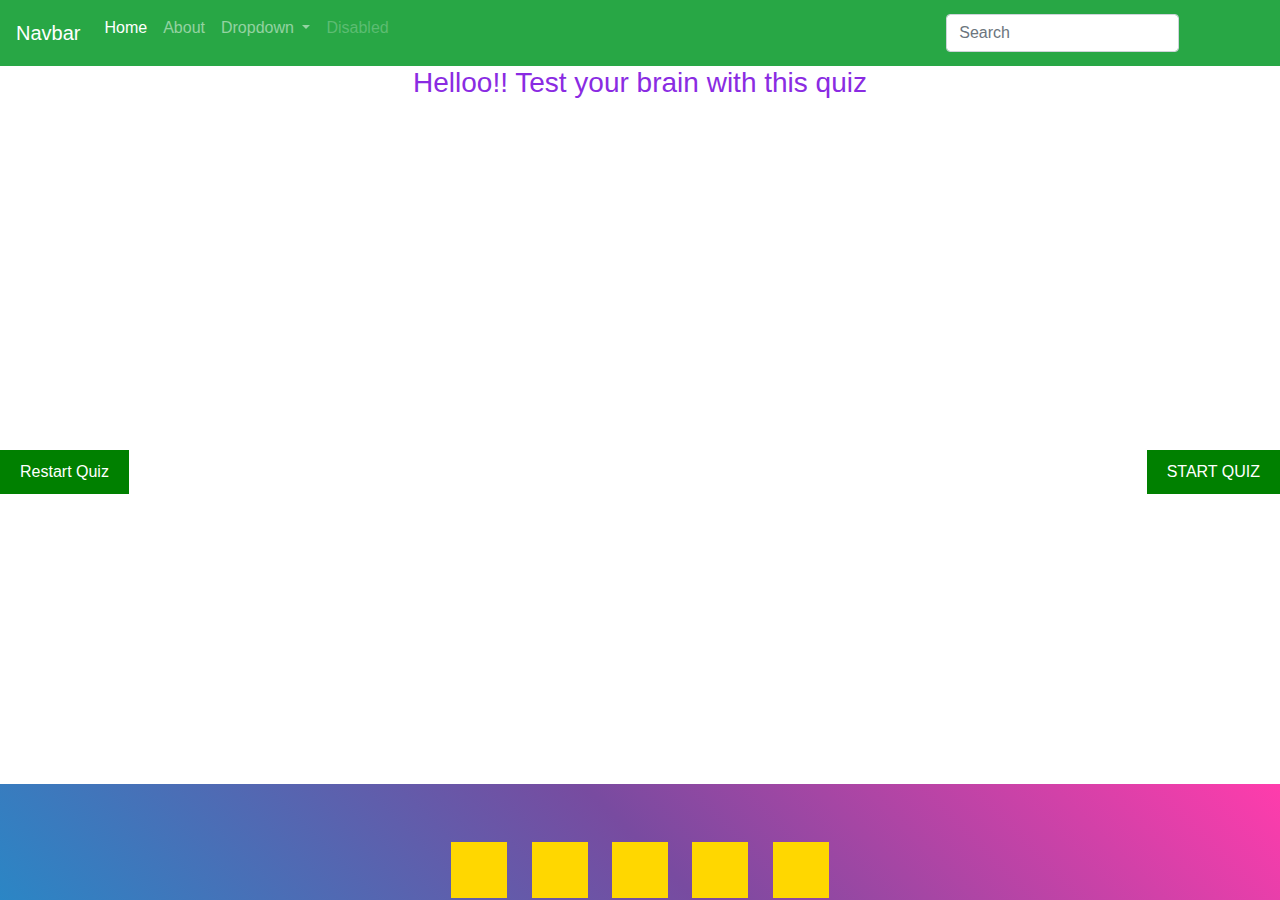
==== commit bb60c023: "modified the repository" ====
--- a/index.html
+++ b/index.html
@@ -1,342 +1,62 @@
 <!DOCTYPE html>
-<html lang="en" data-theme="light">
-
+<html>
+  <head>
+    <meta charset="UTF-8">
+    <meta name="viewport" content="width=device-width, initial-scale=1.0">
+    <title>Quiz-Application</title>
+    <!-- Vanila CSS Link -->
+    <link rel="stylesheet" href="./assets/quiz.css">
+    <!-- Bootstrap CSS link -->
+    <link rel="stylesheet" href="https://cdn.jsdelivr.net/npm/bootstrap@4.0.0/dist/css/bootstrap.min.css" integrity="sha384-Gn5384xqQ1aoWXA+058RXPxPg6fy4IWvTNh0E263XmFcJlSAwiGgFAW/dAiS6JXm" crossorigin="anonymous">
+    <!-- css for footer -->
+    <link rel="stylesheet" href="https://stackpath.bootstrapcdn.com/bootstrap/4.5.2/css/bootstrap.min.css">
+ 
 <head>
-    <meta charset="UTF-8">
-    <meta http-equiv="X-UA-Compatible" content="IE=edge">
-    <meta name="viewport" content="width=device-width, initial-scale=1.0">
-    <title>Document</title>
-<style>
-    html {
-        --system_font: system-ui, -apple-system;
-        font-size: 62.5%;
-        height: 100%;
-        font-family: var(--system_font);
-    }
-
-    * {
-        margin: 0;
-        padding: 0;
-        box-sizing: border-box;
-        font-family: inherit;
-    }
-
-    img {
-        object-fit: cover;
-    }
-
-    img,
-    canvas {
-        display: block;
-    }
-
-    body {
-        display: flex;
-        flex-direction: column;
-        min-height: 100%;
-        background: var(--primary);
-        font-size: 1.6rem;
-    }
-
-    body>main {
-        flex-grow: 1;
-    }
-
-    a {
-        text-decoration: none;
-        color: inherit;
-    }
-
-    h1 {
-        font-weight: 500;
-        font-size: max(32px, calc(1.9em + 0.6vw));
-    }
-
-    h2 {
-        font-weight: 500;
-        font-size: max(26px, calc(1.6em + 0.4vw));
-    }
-
-    h3 {
-        font-weight: 500;
-        font-size: max(22px, calc(1.3em + 0.3vw));
-    }
-
-    h4 {
-        font-weight: 500;
-        font-size: max(18px, calc(1.1em + 0.2vw));
-    }
-
-    h5 {
-        font-weight: 500;
-        font-size: 1em;
-    }
-
-    h6 {
-        font-weight: 500;
-        font-size: 14px;
-    }
-
-    .rflex {
-        display: flex;
-        flex-direction: row;
-    }
-
-    .rflexw {
-        display: flex;
-        flex-direction: row;
-        flex-wrap: wrap;
-    }
-
-    .rflexr {
-        display: flex;
-        flex-direction: row-reverse;
-    }
-
-    .rflexrw {
-        display: flex;
-        flex-direction: row-reverse;
-    }
-
-    .cflex {
-        display: flex;
-        flex-direction: column;
-    }
-
-    .cflexw {
-        display: flex;
-        flex-direction: column;
-    }
-
-    .cflexr {
-        flex-direction: column-reverse;
-    }
-
-    .cflexrw {
-        flex-direction: column-reverse;
-    }
-
-    .jcs {
-        justify-content: start;
-    }
-
-    .jce {
-        justify-content: end;
-    }
-
-    .jcc {
-        justify-content: center;
-    }
-
-    .jcsb {
-        justify-content: space-between;
-    }
-
-    .jcsa {
-        justify-content: space-around;
-    }
-
-    .jcse {
-        justify-content: space-evenly;
-    }
-
-    .ais {
-        align-items: start;
-    }
-
-    .aie {
-        align-items: end;
-    }
-
-    .aic {
-        align-items: center;
-    }
-
-    .ass {
-        align-self: start;
-    }
-
-    .ase {
-        align-self: end;
-    }
-
-    .asc {
-        align-self: center;
-    }
-
-    .asst {
-        align-self: stretch;
-    }
-
-    .pos-abs {
-        position: absolute;
-    }
-
-    .pos-rel {
-        position: relative;
-    }
-
-    .pos-fix {
-        position: fixed;
-    }
-
-    .pos-sti {
-        position: sticky;
-    }
-
-    .btn {
-        position: relative;
-        font-size: 1.6rem;
-        line-height: 1.3;
-        text-transform: capitalize;
-        letter-spacing: 1px;
-        font-weight: 600;
-        cursor: pointer;
-        padding: 6px 24px;
-        border: 3px solid transparent;
-        background: none;
-        user-select: none;
-        outline: none;
-    }
-
-    :root {
-        --primary: rgba(233, 236, 239, 1);
-        --secondary: rgba(248, 249, 250, 1);
-        --prime_text: rgba(33, 37, 41, 1);
-        --sec_text: rgba(73, 80, 87, 1);
-        --panel_shadow: rgba(222, 226, 230, 1);
-    }
-
-    :root[data-theme="dark"] {
-        --primary: rgba(33, 37, 41, 1);
-        --secondary: rgba(52, 58, 64, 1);
-        --prime_text: #dee2e6;
-        --sec_text: #616a74;
-        --panel_shadow: rgba(33, 37, 41, 1);
-    }
-
-    body {
-        align-items: center;
-        justify-content: center;
-    }
-
-    main {
-        display: flex;
-        flex-direction: column;
-        height: 100%;
-        width: min(350px, 100%);
-        box-shadow: 0 0 20px 0 var(--panel_shadow);
-        padding: 20px;
-        background: var(--secondary);
-        color: var(--prime_text);
-    }
-
-    main .header .brand {
-        font-size: 2rem;
-        font-weight: 600;
-    }
-
-    main .footer .btn_group {
-        display: flex;
-        flex-direction: row;
-        margin-bottom: 20px;
-        padding-inline: 20px;
-    }
-
-    main .footer .btn_group .btn {
-        flex-grow: 1;
-        color: var(--prime_text);
-        border-radius: 10px;
-        border: 2px solid var(--sec_text);
-        transition: all 0.4s;
-    }
-
-    main .footer .btn_group .btn.full {
-        color: var(--secondary);
-        background: var(--sec_text);
-    }
-
-    main .footer .btn_group .btn.full:hover {
-        color: var(--primary);
-        background: var(--prime_text);
-    }
-
-    main .footer .btn_group .btn:not(:first-child) {
-        margin-left: 6px;
-    }
-
-    main .footer .btn_group .btn:hover {
-        color: var(--secondary);
-        background: var(--sec_text);
-    }
-
-    main .footer h6 {
-        text-align: center;
-    }
-
-    main .footer h6 .brand {
-        font-size: 1.8rem;
-    }
-
-    main .container {
-        flex-grow: 1;
-        padding: 40px 20px;
-    }
-
-    main .container #intro {
-        font-size: 3rem;
-        text-align: center;
-        margin-block: auto;
-    }
-
-    main .container #intro.hide {
-        display: none;
-    }
-
-    main .container #question {
-        padding-block: 30px;
-    }
-
-    main .container #answers .answer {
-        font-weight: 600;
-        padding: 10px 20px;
-        background: var(--primary);
-        margin-block: 8px;
-        border-radius: 7px;
-        transition: all 0.4s;
-        outline: 3px solid rgba(45, 143, 0, 0.01);
-    }
-
-    main .container #answers .answer:hover {
-        color: var(--primary);
-        background: var(--sec_text);
-        cursor: pointer;
-    }
-
-    main .container #answers .answer.active {
-        color: var(--primary);
-        background: var(--sec_text);
-    }
-
-    main .container #answers .answer.wrong {
-        background: rgba(231, 2, 2, 1);
-        outline: 3px solid rgba(231, 2, 2, 0.5);
-    }
-
-    main .container #answers .answer.right {
-        color: var(--primary);
-        background: rgba(45, 143, 0, 1);
-        outline: 3px solid rgba(45, 143, 0, 0.5);
-    }
-</style>
+   <!-- javascript plugins for footer -->
+<script src="https://code.jquery.com/jquery-3.5.1.slim.min.js"></script>
+<script src="https://cdn.jsdelivr.net/npm/popper.js@1.16.1/dist/umd/popper.min.js"></script>
+<script src="https://stackpath.bootstrapcdn.com/bootstrap/4.5.2/js/bootstrap.min.js"></script>
 </head>
 
-<body>
-    <main>
-        <div class="header">
-            <a class="brand" href="">Quiz Web</a>
+  <body>
+    <header>
+      <!-- navbar -->
+        <nav class="navbar navbar-expand-lg navbar-dark bg-success">
+          <a class="navbar-brand" href="#">Navbar</a>
+          <button class="navbar-toggler" type="button" data-toggle="collapse" data-target="#navbarSupportedContent" aria-controls="navbarSupportedContent" aria-expanded="false" aria-label="Toggle navigation">
+            <span class="navbar-toggler-icon"></span>
+          </button>
+        
+          <div class="collapse navbar-collapse" id="navbarSupportedContent">
+            <ul class="navbar-nav mr-auto">
+              <li class="nav-item active">
+                <a class="nav-link" href="#">Home <span class="sr-only">(current)</span></a>
+              </li>
+              <li class="nav-item">
+                <a class="nav-link" href="./about.html">About</a>
+              </li>
+              <li class="nav-item dropdown">
+                <a class="nav-link dropdown-toggle" href="#" id="navbarDropdown" role="button" data-toggle="dropdown" aria-haspopup="true" aria-expanded="false">
+                  Dropdown
+                </a>
+                <div class="dropdown-menu" aria-labelledby="navbarDropdown">
+                  <a class="dropdown-item" href="#">Action</a>
+                  <a class="dropdown-item" href="#">Another action</a>
+                  <div class="dropdown-divider"></div>
+                  <a class="dropdown-item" href="#">Something else here</a>
+                </div>
+              </li>
+              <li class="nav-item">
+                <a class="nav-link disabled" href="#">Disabled</a>
+              </li>
+            </ul>
+            <form class="form-inline my-2 my-lg-0">
+              <input class="form-control mr-sm-2" type="search" placeholder="Search" aria-label="Search">
+              <button class="btn btn-outline-success my-2 my-sm-0" type="submit">Search</button>
+            </form>
+          </div>
+        </nav>
         </div>
-<<<<<<< HEAD
       
     </header>
     
@@ -375,108 +95,72 @@
               <a href="#" class="skype"></a>
               <a href="#" class="flickr"></a>
               <!-- <h6 class="m-0 mt-4 text-center text-white text-capitalize">Copyright &copy; 2020 designed by W3schoolweb</h6> -->
-=======
-        <div class="container">
-            <h1 id="intro">
-                Click start to start Quiz
-            </h1>
-            <div id="question">
->>>>>>> 8c9b1e700cfbc0d8108eac5b5e0598ced07d5890
             </div>
-            <div id="answers">
-            </div>
-        </div>
-        <div class="footer">
-            <div class="btn_group">
-                <button id="restart" class="btn">Re-start</button>
-                <button id="start" class="btn full">Start</button>
-            </div>
-            <h6><a class="brand" href="">About </a>Quiz Web</h6>
-        </div>
-    </main>
-    <script src="./js/grapple.js"></script>
-    <script>
-        let score = 0;
-            let qn = 0;
-            const restart = $("#restart");
-            const start = $("#start");
-            const questions = [
-                {
-                    question: "What is the capital of France?",
-                    answers: ["Paris", "Madrid", "Rome"],
-                    correctAnswer: "Paris",
-                },
-                {
-                    question: "What is the largest planet in our solar system?",
-                    answers: ["Jupiter", "Saturn", "Neptune"],
-                    correctAnswer: "Jupiter",
-                },
-                {
-                    question: "What is the smallest country in the world?",
-                    answers: ["Monaco", "Vatican City", "San Marino"],
-                    correctAnswer: "Vatican City",
-                },
-                {
-                    question: "Where is MMDU located in India?",
-                    answers: ["Chandigah", "Delhi", "Mullana"],
-                    correctAnswer: "Mullana",
-                },
-                {
-                    question: "What is the full meaning of BCA as a course in MMDU?",
-                    answers: [
-                        "Bachelor of Computer Applications",
-                        "Bachelor of Cardiac Arrest",
-                        "Bachelor of Computer Science",
-                    ],
-                    correctAnswer: "Bachelor of Computer Applications",
-                },
-                {
-                    question: "Who is the head of the BCA department?",
-                    answers: ["Vivek Bhatnagar", "Gautam Kumar", "Dr Rattan"],
-                    correctAnswer: "Vivek Bhatnagar",
-                },
-            ];
+            </section>
+          
+      </div>
 
-            restart.onclick = startQuiz;
-            start.onclick = startQuiz;
+      <!-- styling the footer -->
+      <style>
+        #footer .twitter {
+          background-image: url(http://manstyle.coralixthemes.com/dark/img/dark/icons/footer-icons.png);
+          background-repeat: no-repeat;
+          background-position: 0 0;
+        }
+        #footer .linkedin {
+          background-image: url(http://manstyle.coralixthemes.com/dark/img/dark/icons/footer-icons.png);
+          background-repeat: no-repeat;
+          background-position: -78px 0;
+        }
+        #footer .facebook {
+          background-image: url(http://manstyle.coralixthemes.com/dark/img/dark/icons/footer-icons.png);
+          background-repeat: no-repeat;
+          background-position: -233px 0;
+        }
+        #footer .skype {
+          background-image: url(http://manstyle.coralixthemes.com/dark/img/dark/icons/footer-icons.png);
+          background-repeat: no-repeat;
+          background-position: -156px 0;
+        }
+        #footer .flickr {
+          background-image: url(http://manstyle.coralixthemes.com/dark/img/dark/icons/footer-icons.png);
+          background-repeat: no-repeat;
+          background-position: -310px 0;
+        }
+        #footer a {
+          height: 56px;
+          width: 56px;
+          display: inline-block;
+          margin: 10px;
+          
+        }
+        #footer a:hover {
+          transition: all 0.3s ease-out;
+          -webkit-transition: all 0.3s ease-out;
+        }
+        #footer .twitter:hover {
+          background-position: 0 -56px;
+        }
+        #footer .facebook:hover {
+          background-position: -233px -56px;
+        }
+        #footer .skype:hover {
+          background-position: -156px -56px;
+        }
+        #footer .linkedin:hover {
+          background-position: -78px -56px;
+        }
+        #footer .flickr:hover {
+          background-position: -310px -56px;
+        }
+        .bg-dark-1{
+          background-color: #FF3CAC;
+        background-image: linear-gradient(225deg, #FF3CAC 0%, #784BA0 50%, #2B86C5 100%);
+        }
+          </style>
+        
+      </footer>
 
-            function startQuiz() {
-                score = 0;
-                qn = 0;
-                $("#intro").addClass("hide");
-                show_question();
-            }
-            function show_question() {
-                $("#question").innerText = questions[qn]["question"];
-                $("#answers").innerHTML = "";
-                questions[qn]["answers"].forEach((element) => {
-                    $("#answers").append(
-                        `<div class="answer" onclick="answer(this)">${element}</div>`
-                    );
-                });
-            }
-            function answer(node) {
-                let answer = node.innerText;
-                node.addClass("active");
-                if (answer == questions[qn]["correctAnswer"]) {
-                    score++;
-                    node.addClass("right");
-                } else {
-                    node.addClass("wrong");
-                }
-                qn++;
-                setTimeout(() => {
-                    if (qn == questions.length) {
-                        $("#question").innerText = "";
-                        $("#answers").innerHTML = "";
-                        $("#intro").innerText = score + "/" + qn + "\nCorrect";
-                        $("#intro").removeClass("hide");
-                    } else {
-                        show_question();
-                    }
-                }, 1000);
-            }
-    </script>
-</body>
-
+    
+  </body>
 </html>
--- a/assets/quiz.css
+++ b/assets/quiz.css
@@ -0,0 +1,154 @@
+body {
+  font-family: Arial, sans-serif;
+  background-color: azure;
+}
+
+#quiz-container {
+  max-width: 650px;
+  margin: 0 auto;
+  padding: 20px;
+  border: 1px solid #ccc;
+  border-radius: 5px;
+  border-color: blueviolet;
+  margin-top: 20px;
+  background-color: burlywood;
+  visibility: hidden;
+}
+
+/* timer */
+#timer{
+  visibility: hidden;
+}
+
+h2 {
+  margin-top: 0;
+  margin-bottom: 10px;
+  font-size: 24px;
+}
+
+ul {
+  list-style: none;
+  padding: 0;
+  margin: 0;
+}
+
+li {
+  margin-bottom: 10px;
+}
+
+label {
+  display: block;
+  padding: 10px;
+  background-color: #f2f2f2;
+  border: 1px solid #ccc;
+  border-radius: 5px;
+  cursor: pointer;
+}
+
+input[type="radio"] {
+  margin-right: 10px;
+  vertical-align: middle;
+}
+
+button {
+  display: block;
+  margin-top: 20px;
+  padding: 10px 20px;
+  background-color: #008CBA;
+  color: white;
+  border: none;
+  border-radius: 5px;
+  cursor: pointer;
+  font-size: 16px;
+}
+/* 
+.navbar{
+  background-color: #008CBA;
+  display:flex;
+  justify-content: space-between;
+} */
+
+.navbar a:hover{
+  background-color: indigo;
+}
+
+/* .navbar{
+  background-color: coral;
+} */
+
+.bg-dark-1{
+  margin-top: 40px;
+  
+}
+
+footer{
+  position: fixed;
+  bottom: 0;
+  left: 0;
+  width: 100%;
+}
+
+#footer{
+  margin-bottom: 10;
+  /* height: 10px; */
+}
+
+.linkedin{
+  background-color: gold;
+  
+}
+.facebook{
+  background-color: gold;
+}
+.skype{
+  background-color: gold;
+}
+.twitter{
+  background-color: gold;
+
+}
+.flickr{
+  background-color: gold;
+}
+
+.footer{
+  height: 20px;
+}
+
+div.container.text-center{
+  height: 20px;
+  
+}
+
+section#footer.py-5{
+height: 20;
+
+}
+
+/* Start quiz button */
+#start-quiz-button{
+float: right;
+background-color: green;
+}
+
+#timer{
+  text-align: center;
+  margin-bottom: 15%;
+  font-size: larger;
+  color: blue;
+}
+
+#welcome-message{
+  text-align: center;
+  color: blueviolet;
+}
+
+h6.m-0.mt-4.text-center.text-white.text-capitalize{
+  background-color: black;
+  height: 40px;
+}
+
+/* Adding media queries to make it mobile responsive */
+@media only screen and (max-width:93.75%) {
+  /* CSS styles for small screens */
+}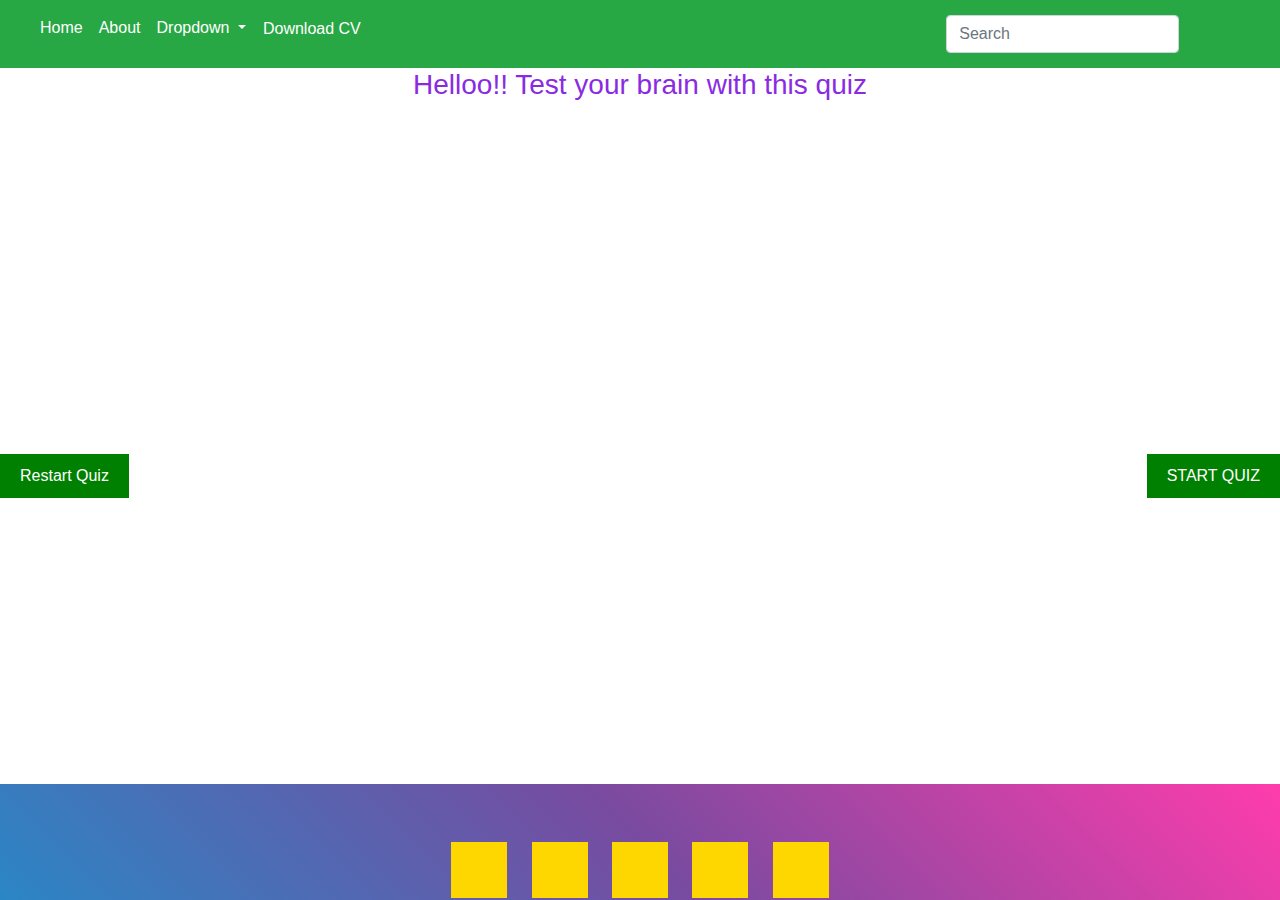
==== commit e4c20608: "modified the html, js and css files" ====
--- a/index.html
+++ b/index.html
@@ -22,7 +22,8 @@
     <header>
       <!-- navbar -->
         <nav class="navbar navbar-expand-lg navbar-dark bg-success">
-          <a class="navbar-brand" href="#">Navbar</a>
+          <a class="navbar-brand" href="#"></a>
+          <i class="fas fa-home"></i>
           <button class="navbar-toggler" type="button" data-toggle="collapse" data-target="#navbarSupportedContent" aria-controls="navbarSupportedContent" aria-expanded="false" aria-label="Toggle navigation">
             <span class="navbar-toggler-icon"></span>
           </button>
@@ -32,10 +33,10 @@
               <li class="nav-item active">
                 <a class="nav-link" href="#">Home <span class="sr-only">(current)</span></a>
               </li>
-              <li class="nav-item">
+              <li class="nav-item active">
                 <a class="nav-link" href="./about.html">About</a>
               </li>
-              <li class="nav-item dropdown">
+              <li class="nav-item dropdown active">
                 <a class="nav-link dropdown-toggle" href="#" id="navbarDropdown" role="button" data-toggle="dropdown" aria-haspopup="true" aria-expanded="false">
                   Dropdown
                 </a>
@@ -47,7 +48,7 @@
                 </div>
               </li>
               <li class="nav-item">
-                <a class="nav-link disabled" href="#">Disabled</a>
+                <button class="nav-link btn btn-link text-white" onclick="downloadResume()">Download CV</button>
               </li>
             </ul>
             <form class="form-inline my-2 my-lg-0">
--- a/assets/quiz.css
+++ b/assets/quiz.css
@@ -1,13 +1,13 @@
 body {
   font-family: Arial, sans-serif;
-  background-color: azure;
+  background-color: blue;
 }
 
 #quiz-container {
   max-width: 650px;
   margin: 0 auto;
   padding: 20px;
-  border: 1px solid #ccc;
+  border: 2px solid #ccc;
   border-radius: 5px;
   border-color: blueviolet;
   margin-top: 20px;
@@ -69,7 +69,7 @@
 } */
 
 .navbar a:hover{
-  background-color: indigo;
+  background-color: rgb(48, 130, 0);
 }
 
 /* .navbar{
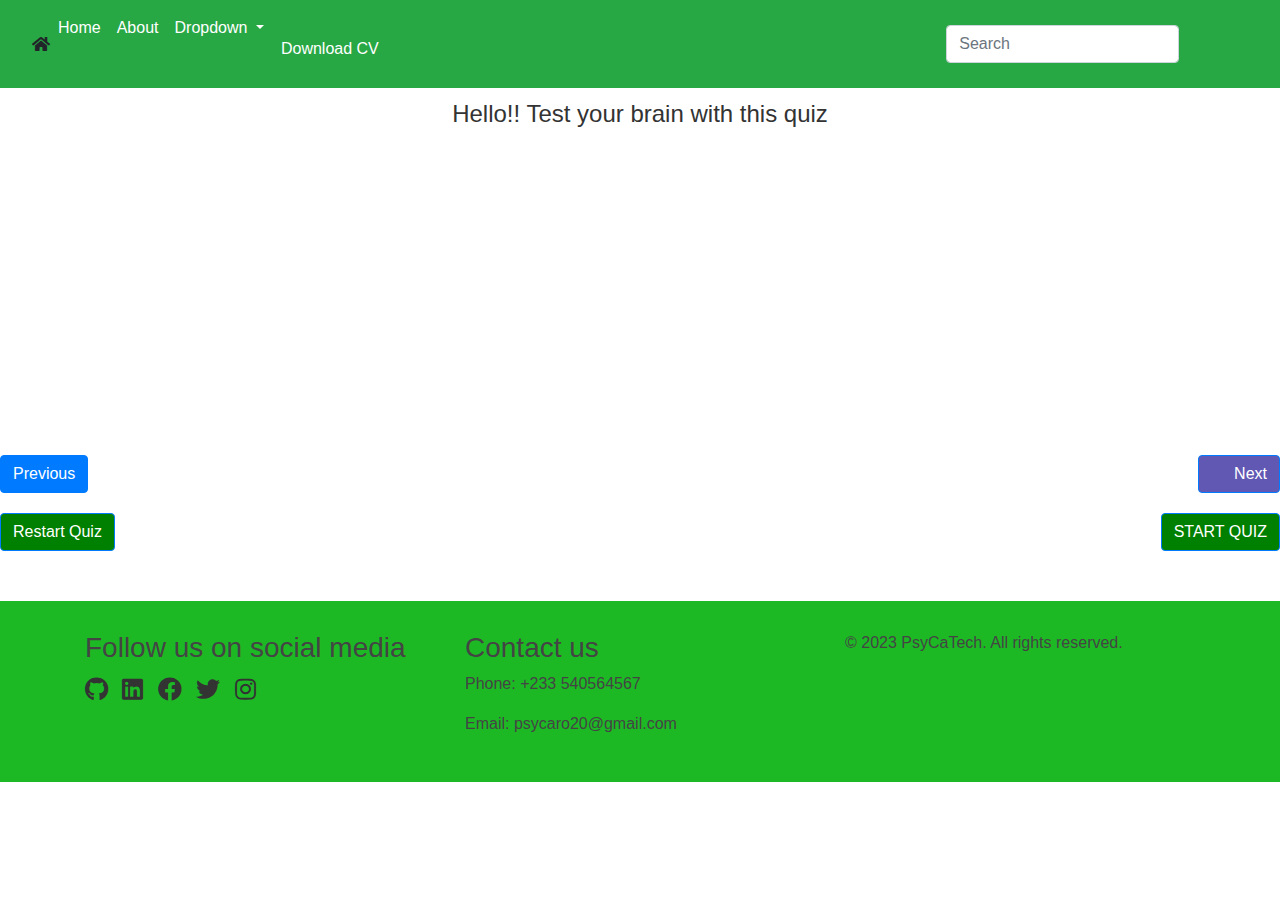
==== commit 62c7910a: "updated the index.html file" ====
--- a/index.html
+++ b/index.html
@@ -1,167 +1,118 @@
 <!DOCTYPE html>
 <html>
   <head>
+    <!-- Link to the Font Awesome icon library CSS file -->
+   <link rel="stylesheet" href="https://use.fontawesome.com/releases/v5.15.3/css/all.css"> 
     <meta charset="UTF-8">
     <meta name="viewport" content="width=device-width, initial-scale=1.0">
     <title>Quiz-Application</title>
-    <!-- Vanila CSS Link -->
-    <link rel="stylesheet" href="./assets/quiz.css">
+   
+    
+    
     <!-- Bootstrap CSS link -->
     <link rel="stylesheet" href="https://cdn.jsdelivr.net/npm/bootstrap@4.0.0/dist/css/bootstrap.min.css" integrity="sha384-Gn5384xqQ1aoWXA+058RXPxPg6fy4IWvTNh0E263XmFcJlSAwiGgFAW/dAiS6JXm" crossorigin="anonymous">
     <!-- css for footer -->
     <link rel="stylesheet" href="https://stackpath.bootstrapcdn.com/bootstrap/4.5.2/css/bootstrap.min.css">
- 
-<head>
-   <!-- javascript plugins for footer -->
-<script src="https://code.jquery.com/jquery-3.5.1.slim.min.js"></script>
-<script src="https://cdn.jsdelivr.net/npm/popper.js@1.16.1/dist/umd/popper.min.js"></script>
-<script src="https://stackpath.bootstrapcdn.com/bootstrap/4.5.2/js/bootstrap.min.js"></script>
-</head>
+
+    <!-- Vanila CSS Link -->
+    <link rel="stylesheet" href="./assets/quiz.css">
+  
+  </head>
 
   <body>
     <header>
       <!-- navbar -->
-        <nav class="navbar navbar-expand-lg navbar-dark bg-success">
-          <a class="navbar-brand" href="#"></a>
-          <i class="fas fa-home"></i>
-          <button class="navbar-toggler" type="button" data-toggle="collapse" data-target="#navbarSupportedContent" aria-controls="navbarSupportedContent" aria-expanded="false" aria-label="Toggle navigation">
-            <span class="navbar-toggler-icon"></span>
-          </button>
-        
-          <div class="collapse navbar-collapse" id="navbarSupportedContent">
-            <ul class="navbar-nav mr-auto">
-              <li class="nav-item active">
-                <a class="nav-link" href="#">Home <span class="sr-only">(current)</span></a>
-              </li>
-              <li class="nav-item active">
-                <a class="nav-link" href="./about.html">About</a>
-              </li>
-              <li class="nav-item dropdown active">
-                <a class="nav-link dropdown-toggle" href="#" id="navbarDropdown" role="button" data-toggle="dropdown" aria-haspopup="true" aria-expanded="false">
-                  Dropdown
-                </a>
-                <div class="dropdown-menu" aria-labelledby="navbarDropdown">
-                  <a class="dropdown-item" href="#">Action</a>
-                  <a class="dropdown-item" href="#">Another action</a>
-                  <div class="dropdown-divider"></div>
-                  <a class="dropdown-item" href="#">Something else here</a>
-                </div>
-              </li>
-              <li class="nav-item">
-                <button class="nav-link btn btn-link text-white" onclick="downloadResume()">Download CV</button>
-              </li>
-            </ul>
-            <form class="form-inline my-2 my-lg-0">
-              <input class="form-control mr-sm-2" type="search" placeholder="Search" aria-label="Search">
-              <button class="btn btn-outline-success my-2 my-sm-0" type="submit">Search</button>
-            </form>
-          </div>
-        </nav>
+      <nav class="navbar navbar-expand-lg navbar-dark bg-success">
+        <a class="navbar-brand" href="#"></a>
+        <i class="fas fa-home"></i>
+        <button class="navbar-toggler" type="button" data-toggle="collapseand data-target="#navbarSupportedContent" aria-controls="navbarSupportedContent" aria-expanded="false" aria-label="Toggle navigation">
+          <span class="navbar-toggler-icon"></span>
+        </button>
+      
+        <div class="collapse navbar-collapse" id="navbarSupportedContent">
+          <ul class="navbar-nav mr-auto">
+            <li class="nav-item active">
+              <a class="nav-link" href="#">Home <span class="sr-only">(current)</span></a>
+            </li>
+            <li class="nav-item active">
+              <a class="nav-link" href="./about.html">About</a>
+            </li>
+            <li class="nav-item dropdown active">
+              <a class="nav-link dropdown-toggle" href="#" id="navbarDropdown" role="button" data-toggle="dropdown" aria-haspopup="true" aria-expanded="false">
+                Dropdown
+              </a>
+              <div class="dropdown-menu" aria-labelledby="navbarDropdown">
+                <a class="dropdown-item" href="#">Action</a>
+                <a class="dropdown-item" href="#">Another action</a>
+                <div class="dropdown-divider"></div>
+                <a class="dropdown-item" href="#">Something else here</a>
+              </div>
+            </li>
+            <li class="nav-item">
+              <button class="nav-link btn btn-link text-white" onclick="downloadResume()">Download CV</button>
+            </li>
+          </ul>
+          <form class="form-inline my-2 my-lg-0">
+            <input class="form-control mr-sm-2" type="search" placeholder="Search" aria-label="Search">
+            <button class="btn btn-outline-success my-2 my-sm-0" type="submit">Search</button>
+          </form>
         </div>
-      
+      </nav>
     </header>
     
-    <h3 id="welcome-message">Helloo!! Test your brain with this quiz</h3>
-
-    
+    <h3 id="welcome-message">Hello!! Test your brain with this quiz</h3>
 
     <!-- Inserting the link container -->
     <div id="quiz-container"></div>
 
+    <!-- Adding Previous and Next Buttons -->
+    <div>
+      <button id="previous-button" class="btn btn-primary" onclick="previousQuestion()">Previous</button>
+      <button id="next-button" class="btn btn-primary" onclick="nextQuestion()">Next</button>
+    </div>
+
     <!-- Start Quiz Button -->
-    <button id="start-quiz-button">START QUIZ</button>
+    <button id="start-quiz-button" class="btn btn-primary">START QUIZ</button>
 
     <!-- Adding Restart Button -->
     <div>
-      <button id="restart-button">Restart Quiz</button>
+      <button id="restart-button" class="btn btn-primary">Restart Quiz</button>
     </div>
 
     <!-- Adding a timer to quiz -->
-    <div id="timer">Time: <span id="time-remaining">0</span> seconds</div>
+    <div id="timer">Time Remaining: <span id="time-remaining">0</span> minutes</div>
 
     <!-- vanila javascript Link -->
     <script src="./assets/quiz.js"></script>
-    <!-- Bootstrap Javascript, Jquery and popper.js Link -->
-    
-  
+    <!-- Bootstrap Javascript, Jquery and poper.js Link -->
+    <script src="https://code.jquery.com/jquery-3.5.1.slim.min.js"></script>
+    <script src="https://cdn.jsdelivr.net/npm/popper.js@1.16.1/dist/umd/popper.min.js"></script>
+    <script src="https://stackpath.bootstrapcdn.com/bootstrap/4.5.2/js/bootstrap.min.js"></script>
+
     <!--Structuring the footer -->
-      <div>
-        <footer class="bg-dark-1">
-          <section id="footer" class="py-5">
-          
-            <div class="container text-center">
-              <a href="#" class="twitter"></a>
-              <a href="linkedin.com/in/damiennsoh" class="linkedin"></a>
-              <a href="https://www.facebook.com/damien.nsoh.5" class="facebook"></a>
-              <a href="#" class="skype"></a>
-              <a href="#" class="flickr"></a>
-              <!-- <h6 class="m-0 mt-4 text-center text-white text-capitalize">Copyright &copy; 2020 designed by W3schoolweb</h6> -->
-            </div>
-            </section>
-          
+    <footer>
+      <div class="container">
+        <div class="row">
+          <div class="col-md-4">
+            <h3>Follow us on social media</h3>
+            <ul class="social-icons">
+              <li><a href="https://github.com"><i class="fab fa-github"></i></a></li>
+              <li><a href="https://linkedin.com"><i class="fab fa-linkedin"></i></a></li>
+              <li><a href="https://facebook.com"><i class="fab fa-facebook"></i></a></li>
+              <li><a href="https://twitter.com"><i class="fab fa-twitter"></i></a></li>
+              <li><a href="https://instagram.com"><i class="fab fa-instagram"></i></a></li>
+            </ul>
+          </div>
+          <div class="col-md-4">
+            <h3>Contact us</h3>
+            <p><a href="http://"></a> Phone: +233 540564567</p>
+            <p>Email: psycaro20@gmail.com</p>
+          </div>
+          <div class="col-md-4">
+            <p>&copy; 2023 PsyCaTech. All rights reserved.</p>
+          </div>
+        </div>
       </div>
-
-      <!-- styling the footer -->
-      <style>
-        #footer .twitter {
-          background-image: url(http://manstyle.coralixthemes.com/dark/img/dark/icons/footer-icons.png);
-          background-repeat: no-repeat;
-          background-position: 0 0;
-        }
-        #footer .linkedin {
-          background-image: url(http://manstyle.coralixthemes.com/dark/img/dark/icons/footer-icons.png);
-          background-repeat: no-repeat;
-          background-position: -78px 0;
-        }
-        #footer .facebook {
-          background-image: url(http://manstyle.coralixthemes.com/dark/img/dark/icons/footer-icons.png);
-          background-repeat: no-repeat;
-          background-position: -233px 0;
-        }
-        #footer .skype {
-          background-image: url(http://manstyle.coralixthemes.com/dark/img/dark/icons/footer-icons.png);
-          background-repeat: no-repeat;
-          background-position: -156px 0;
-        }
-        #footer .flickr {
-          background-image: url(http://manstyle.coralixthemes.com/dark/img/dark/icons/footer-icons.png);
-          background-repeat: no-repeat;
-          background-position: -310px 0;
-        }
-        #footer a {
-          height: 56px;
-          width: 56px;
-          display: inline-block;
-          margin: 10px;
-          
-        }
-        #footer a:hover {
-          transition: all 0.3s ease-out;
-          -webkit-transition: all 0.3s ease-out;
-        }
-        #footer .twitter:hover {
-          background-position: 0 -56px;
-        }
-        #footer .facebook:hover {
-          background-position: -233px -56px;
-        }
-        #footer .skype:hover {
-          background-position: -156px -56px;
-        }
-        #footer .linkedin:hover {
-          background-position: -78px -56px;
-        }
-        #footer .flickr:hover {
-          background-position: -310px -56px;
-        }
-        .bg-dark-1{
-          background-color: #FF3CAC;
-        background-image: linear-gradient(225deg, #FF3CAC 0%, #784BA0 50%, #2B86C5 100%);
-        }
-          </style>
-        
       </footer>
-
-    
   </body>
-</html>
+</html> --- a/assets/quiz.css
+++ b/assets/quiz.css
@@ -1,6 +1,16 @@
 body {
   font-family: Arial, sans-serif;
-  background-color: blue;
+  /* background-color: blue; */
+}
+
+/* Styling the navbar */
+.navbar {
+  position: fixed;
+  top: 0;
+  left: 0;
+  right: 0;
+  z-index: 1000; 
+  
 }
 
 #quiz-container {
@@ -10,7 +20,7 @@
   border: 2px solid #ccc;
   border-radius: 5px;
   border-color: blueviolet;
-  margin-top: 20px;
+  margin-top: 130px;
   background-color: burlywood;
   visibility: hidden;
 }
@@ -61,69 +71,6 @@
   cursor: pointer;
   font-size: 16px;
 }
-/* 
-.navbar{
-  background-color: #008CBA;
-  display:flex;
-  justify-content: space-between;
-} */
-
-.navbar a:hover{
-  background-color: rgb(48, 130, 0);
-}
-
-/* .navbar{
-  background-color: coral;
-} */
-
-.bg-dark-1{
-  margin-top: 40px;
-  
-}
-
-footer{
-  position: fixed;
-  bottom: 0;
-  left: 0;
-  width: 100%;
-}
-
-#footer{
-  margin-bottom: 10;
-  /* height: 10px; */
-}
-
-.linkedin{
-  background-color: gold;
-  
-}
-.facebook{
-  background-color: gold;
-}
-.skype{
-  background-color: gold;
-}
-.twitter{
-  background-color: gold;
-
-}
-.flickr{
-  background-color: gold;
-}
-
-.footer{
-  height: 20px;
-}
-
-div.container.text-center{
-  height: 20px;
-  
-}
-
-section#footer.py-5{
-height: 20;
-
-}
 
 /* Start quiz button */
 #start-quiz-button{
@@ -131,17 +78,35 @@
 background-color: green;
 }
 
-#timer{
-  text-align: center;
-  margin-bottom: 15%;
-  font-size: larger;
-  color: blue;
-}
-
-#welcome-message{
+#timer {
+  position: fixed;
+  top: 120px;
+  right: 0;
+  padding: 10px;
+  background-color: #85bbf1;
+  color: rgb(68, 68, 68);
+  font-weight: bold;
+}
+
+#time-remaining {
+  /* CSS styles here */
+  color:#fcfcfc
+  
+}
+
+#welcome-message {
+  position: absolute;
+  top: 100px;
+  left: 50%;
+  transform: translateX(-50%);
+  font-size: 24px;
+  color: #333;
+}
+/* #welcome-message{
   text-align: center;
   color: blueviolet;
-}
+  margin-bottom: 40;
+} */
 
 h6.m-0.mt-4.text-center.text-white.text-capitalize{
   background-color: black;
@@ -151,4 +116,101 @@
 /* Adding media queries to make it mobile responsive */
 @media only screen and (max-width:93.75%) {
   /* CSS styles for small screens */
-}+}
+
+/* Styling for previousQuestion and NextQuestion buttons */
+#next-button {
+  float: right;
+  padding-left: 35px;
+background-color: rgb(97, 88, 180);
+}
+
+footer {
+  background-color: #1db925;
+  color: rgb(68, 68, 68);
+  padding: 30px 0;
+  width: 100%;
+  position: relative;
+  margin-top: 50px;
+}
+
+.container {
+  position: relative;
+}
+/* media queries to make it mobile responsive */
+@media (max-width: 767px) {
+  footer {
+    padding: 20px 0;
+  }
+}
+
+.footer h3 {
+  font-size: 18px;
+  font-weight: 600;
+  margin-bottom: 20px;
+}
+
+.footer p {
+  font-size: 14px;
+  margin-bottom: 10px;
+}
+
+/* Social media icon styles */
+.social-icons {
+  list-style: none;
+  margin: 0;
+  padding: 0;
+}
+
+.social-icons li {
+  display: inline-block;
+  margin-right: 10px;
+}
+
+.social-icons li:last-child {
+  margin-right: 0;
+}
+
+.social-icons a {
+  color: #333;
+  font-size: 24px;
+  transition: all 0.3s ease-in-out;
+}
+
+.social-icons a:hover {
+  color: #007bff;
+}
+
+/* Font Awesome icon styles */
+.fa {
+  display: inline-block;
+  font-size: inherit;
+  font-style: normal;
+  line-height: 1;
+  text-align: center;
+  text-decoration: none;
+  text-rendering: auto;
+  -webkit-font-smoothing: antialiased;
+  -moz-osx-font-smoothing: grayscale;
+}
+
+.fa-github:before {
+  content: "\f09b";
+}
+
+.fa-linkedin:before {
+ 
+  content: "\f08c";
+}
+
+.fa-facebook:before {
+  content: "\f09a";
+}
+
+.fa-twitter:before {
+  content: "\f099";
+}
+
+.fa-instagram:before {
+  content: "\f16d";
+}
